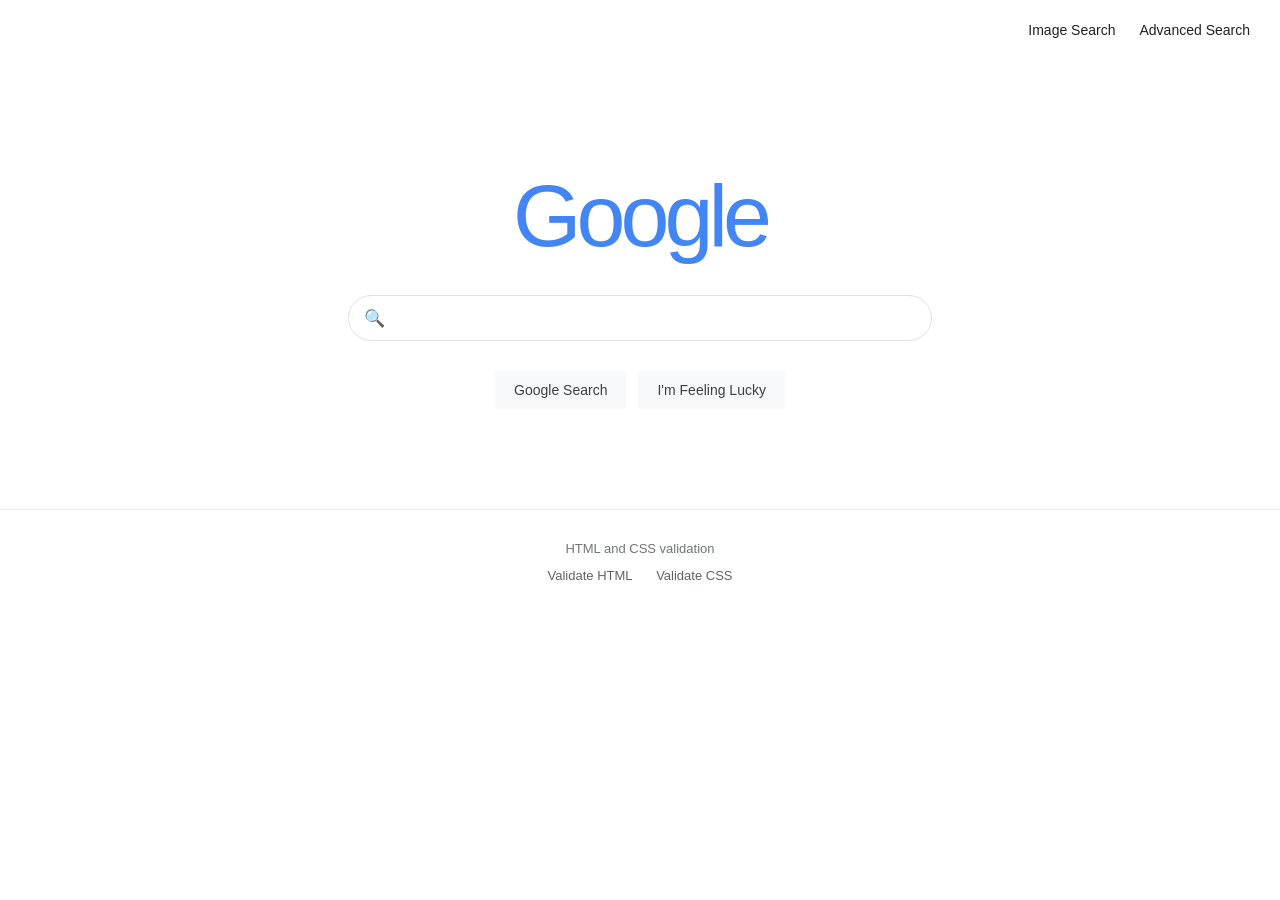
==== index.html @ 87d3e69b "opravená chyba" ====
<!DOCTYPE html>
<html lang="en">
<head>
    <meta charset="UTF-8">
    <meta name="viewport" content="width=device-width, initial-scale=1.0">
    <title>Google Search</title>
    <link rel="stylesheet" href="style.css">
</head>
<body>
    <header class="top-links">
        <a href="images.html">Image Search</a>
        <a href="advanced.html">Advanced Search</a>
    </header>

    <main class="home">
        <h1 class="google-logo">Google</h1>

        <form action="https://www.google.com/search" method="get">
            <div class="search-box">
                <span class="search-icon">&#128269;</span>
                <input type="text" name="q" aria-label="Search" required>
            </div>

            <div class="buttons">
                <input type="submit" value="Google Search">
                <input type="submit" name="btnI" value="I'm Feeling Lucky">
            </div>
        </form>
    </main>

    <footer class="footer">
        <p>HTML and CSS validation</p>
        <a id="html-validator" href="https://validator.w3.org/">Validate HTML</a>
        <a id="css-validator" href="https://jigsaw.w3.org/css-validator/">Validate CSS</a>
    </footer>

    <script>
        document.getElementById("html-validator").href =
            "https://validator.w3.org/nu/?doc=" +
            encodeURIComponent(window.location.href);

        document.getElementById("css-validator").href =
            "https://jigsaw.w3.org/css-validator/validator?uri=" +
            encodeURIComponent(new URL("style.css", window.location.href).href) +
            "&profile=css3";
    </script>
</body>
</html>
---- style.css ----
* {
    box-sizing: border-box;
}

body {
    margin: 0;
    font-family: Arial, Helvetica, sans-serif;
    color: #202124;
    background-color: #ffffff;
}

.top-links {
    display: flex;
    justify-content: flex-end;
    align-items: center;
    gap: 24px;
    padding: 22px 30px;
}

.top-links a {
    color: #202124;
    text-decoration: none;
    font-size: 14px;
}

.top-links a:hover {
    text-decoration: underline;
}

.home {
    display: flex;
    flex-direction: column;
    align-items: center;
    margin-top: 105px;
    padding: 0 20px;
}

.google-logo {
    margin: 0 0 28px;
    font-family: Arial, Helvetica, sans-serif;
    font-size: 88px;
    font-weight: 500;
    letter-spacing: -5px;
    color: #4285f4;
}

.page-subtitle {
    margin-top: -25px;
    margin-bottom: 28px;
    color: #4285f4;
    font-size: 20px;
}

.home form {
    width: 100%;
    max-width: 584px;
}

.search-box {
    display: flex;
    align-items: center;
    width: 100%;
    height: 46px;
    padding: 0 15px;
    border: 1px solid #dfe1e5;
    border-radius: 24px;
    transition: box-shadow 0.2s;
}

.search-box:hover,
.search-box:focus-within {
    border-color: transparent;
    box-shadow: 0 1px 6px rgba(32, 33, 36, 0.28);
}

.search-icon {
    margin-right: 12px;
    font-size: 17px;
    color: #9aa0a6;
}

.search-box input {
    width: 100%;
    height: 100%;
    border: none;
    outline: none;
    background: transparent;
    font-size: 16px;
    color: #202124;
}

.buttons {
    display: flex;
    justify-content: center;
    flex-wrap: wrap;
    gap: 12px;
    margin-top: 30px;
}

.buttons input {
    padding: 10px 18px;
    border: 1px solid #f8f9fa;
    border-radius: 4px;
    background-color: #f8f9fa;
    color: #3c4043;
    font-size: 14px;
    cursor: pointer;
}

.buttons input:hover {
    border-color: #dadce0;
    box-shadow: 0 1px 1px rgba(0, 0, 0, 0.1);
}

.advanced-title {
    padding: 0 40px 24px;
    border-bottom: 1px solid #ebebeb;
    color: #d93025;
    font-size: 22px;
    font-weight: normal;
}

.advanced-main {
    max-width: 950px;
    padding: 20px 40px;
}

.advanced-main h2 {
    margin-bottom: 30px;
    font-size: 16px;
    font-weight: normal;
}

.advanced-row {
    display: grid;
    grid-template-columns: 230px minmax(200px, 570px);
    align-items: center;
    gap: 20px;
    margin-bottom: 22px;
}

.advanced-row label {
    font-size: 14px;
}

.advanced-row input {
    width: 100%;
    height: 34px;
    padding: 6px 10px;
    border: 1px solid #d9d9d9;
    border-radius: 1px;
    outline: none;
    font-size: 14px;
}

.advanced-row input:focus {
    border-color: #4285f4;
    box-shadow: inset 0 1px 2px rgba(0, 0, 0, 0.15);
}

.advanced-buttons {
    display: flex;
    justify-content: flex-end;
    max-width: 820px;
    margin-top: 30px;
}

.advanced-buttons input {
    padding: 10px 16px;
    border: 1px solid #3079ed;
    border-radius: 3px;
    background-color: #4d90fe;
    color: white;
    font-size: 12px;
    font-weight: bold;
    cursor: pointer;
}

.advanced-buttons input:hover {
    border-color: #2f5bb7;
    background-color: #357ae8;
}

.footer {
    margin-top: 100px;
    padding: 18px 20px;
    border-top: 1px solid #ebebeb;
    text-align: center;
    font-size: 13px;
    color: #70757a;
}

.footer p {
    margin-bottom: 12px;
}

.footer a {
    margin: 0 10px;
    color: #5f6368;
    text-decoration: none;
}

.footer a:hover {
    text-decoration: underline;
}

@media (max-width: 600px) {
    .top-links {
        gap: 15px;
        padding: 20px 15px;
    }

    .home {
        margin-top: 100px;
    }

    .google-logo {
        font-size: 64px;
    }

    .advanced-title {
        padding-left: 20px;
    }

    .advanced-main {
        padding: 20px;
    }

    .advanced-row {
        grid-template-columns: 1fr;
        gap: 8px;
        margin-bottom: 20px;
    }

    .advanced-buttons {
        justify-content: flex-start;
    }

    .footer {
        margin-top: 60px;
    }
}
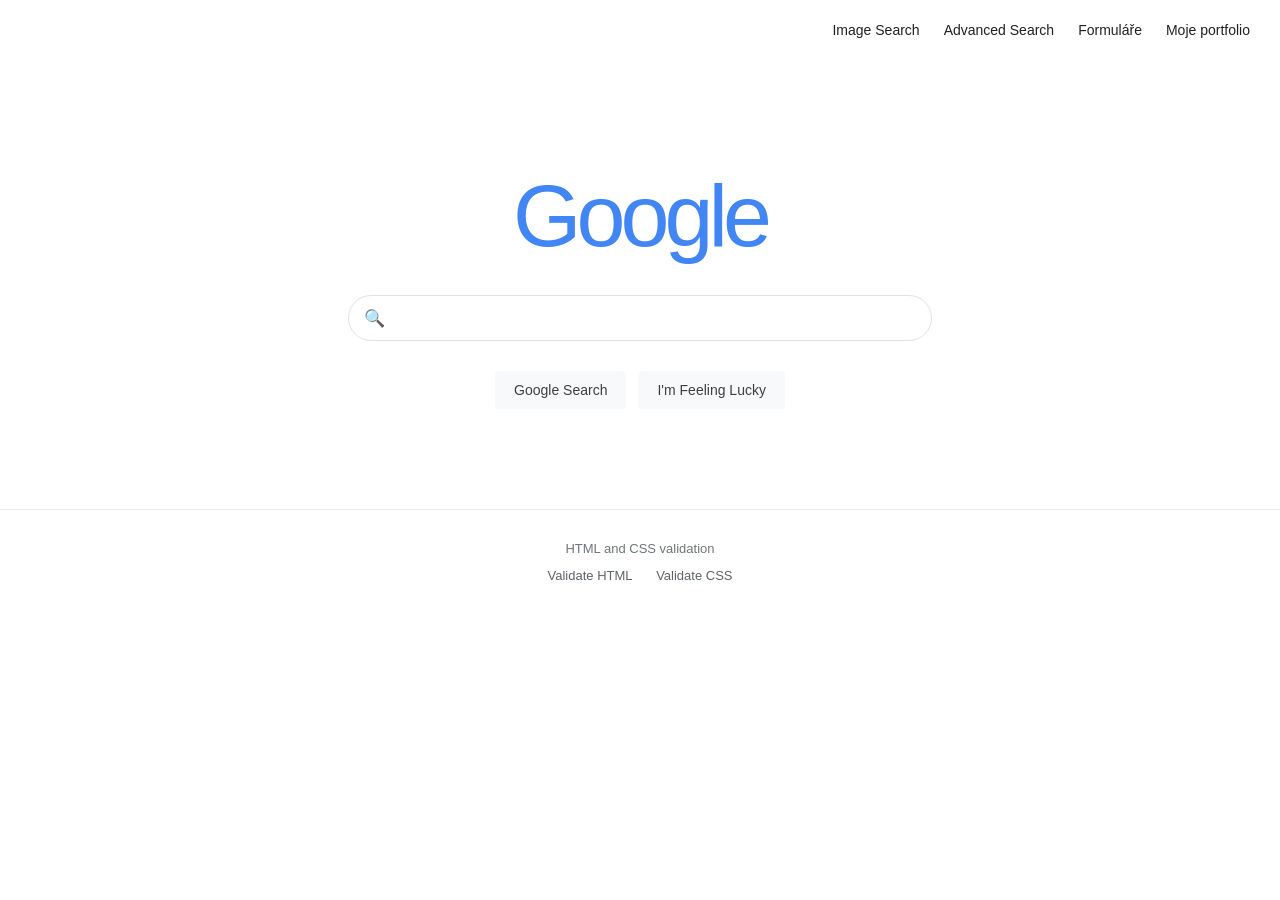
==== commit 4347345f: "Přidáno forms, portfolio." ====
--- a/index.html
+++ b/index.html
@@ -1,4 +1,3 @@
-
 <!DOCTYPE html>
 <html lang="en">
 <head>
@@ -11,6 +10,8 @@
     <header class="top-links">
         <a href="images.html">Image Search</a>
         <a href="advanced.html">Advanced Search</a>
+        <a href="forms.html">Formuláře</a>
+        <a href="https://lukasaltman.github.io/" target="_blank" rel="noopener">Moje portfolio</a>
     </header>
 
     <main class="home">
--- a/style.css
+++ b/style.css
@@ -241,3 +241,77 @@
         margin-top: 60px;
     }
 }
+
+.form-page {
+    max-width: 700px;
+    margin: 30px auto;
+    padding: 20px;
+    text-align: left;
+}
+
+.form-page h2 {
+    text-align: center;
+}
+
+.form-page fieldset {
+    margin-bottom: 20px;
+    padding: 20px;
+    border: 1px solid #cccccc;
+    border-radius: 8px;
+}
+
+.form-page legend {
+    padding: 0 8px;
+    font-weight: bold;
+}
+
+.form-page label {
+    display: block;
+    margin-top: 12px;
+    margin-bottom: 5px;
+}
+
+.form-page input:not([type="checkbox"]):not([type="radio"]):not([type="color"]):not([type="range"]):not([type="file"]),
+.form-page select,
+.form-page textarea {
+    box-sizing: border-box;
+    width: 100%;
+    padding: 10px;
+    border: 1px solid #cccccc;
+    border-radius: 5px;
+}
+
+.form-page input[type="checkbox"],
+.form-page input[type="radio"] {
+    margin-right: 8px;
+}
+
+.form-page input[type="color"],
+.form-page input[type="range"],
+.form-page input[type="file"] {
+    margin-top: 8px;
+}
+
+.form-buttons {
+    display: flex;
+    gap: 10px;
+    flex-wrap: wrap;
+    margin: 20px 0;
+}
+
+.form-buttons button {
+    padding: 10px 18px;
+    border: none;
+    border-radius: 5px;
+    cursor: pointer;
+}
+
+.validators {
+    margin-top: 30px;
+    text-align: center;
+}
+
+.validators a {
+    display: inline-block;
+    margin: 8px;
+}
